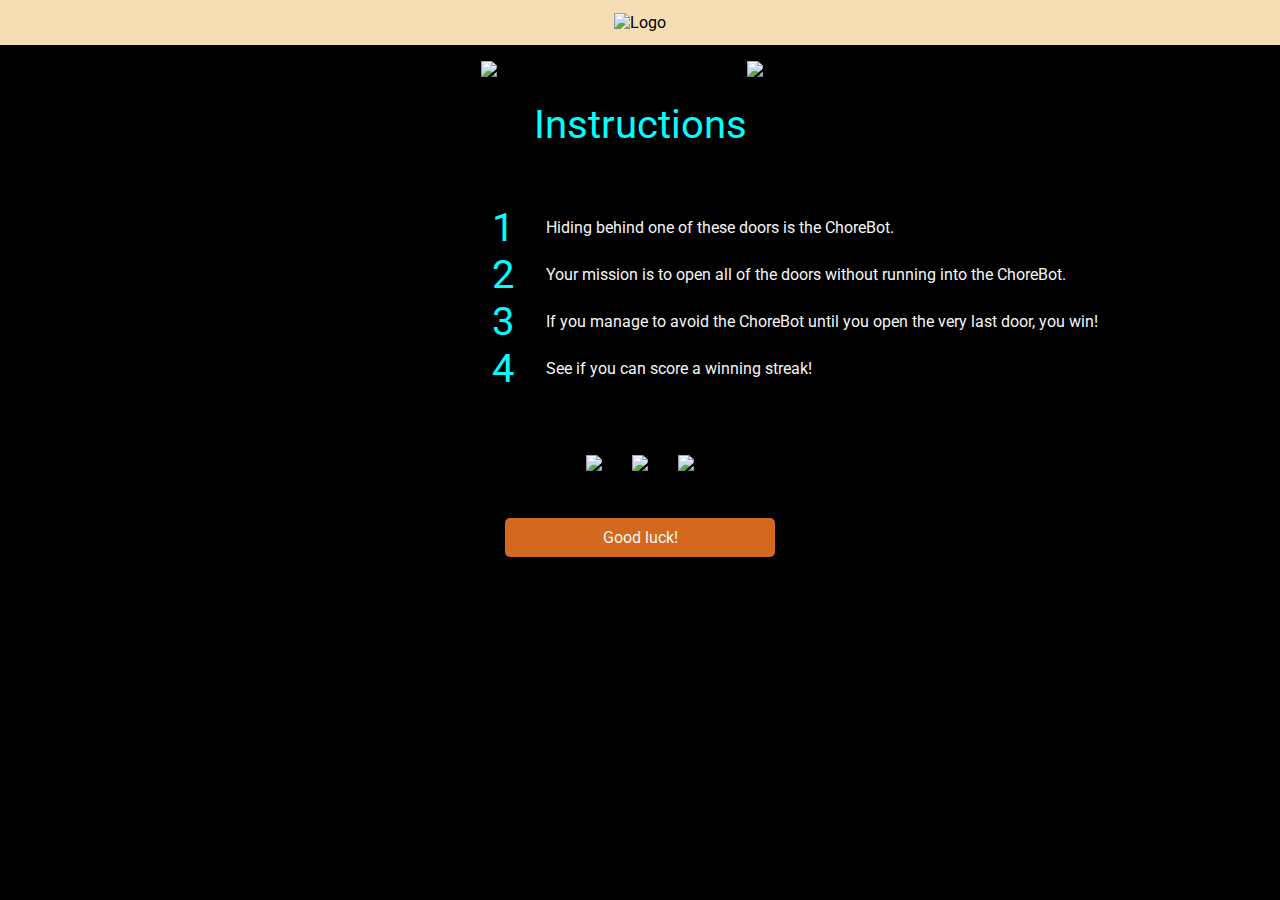
==== Chore Door/index.html @ 3747ab6b "creating .html .css files" ====
<!DOCTYPE html>
<html lang="en">
<head>
    <meta charset="UTF-8">
    <meta name="viewport" content="width=device-width, initial-scale=1.0">
    <title>Game Chore Door</title>
    <link href="./style.css" type="text/css" rel="stylesheet">
    <link rel="preconnect" href="https://fonts.googleapis.com">
<link rel="preconnect" href="https://fonts.gstatic.com" crossorigin>
<link href="https://fonts.googleapis.com/css2?family=Roboto:wght@400;700&display=swap" rel="stylesheet">
</head>
<body> 
    <div class="sectionOne responsive-image">
        <img src="https://content.codecademy.com/projects/chore-door/images/logo.svg" alt="Logo">
    </div>
    <div class="sectionTwo">
        <div class="sectionTwo__title">
            <img src="https://content.codecademy.com/projects/chore-door/images/star.svg" alt="start">
            <p class="text-aqua"> Instructions</p>
            <img src="https://content.codecademy.com/projects/chore-door/images/star.svg" alt="start">
        </div>
        <div class="sectionTwo__instruction">
            <div class="sectionTwo__instruction-number text-aqua">1</div>
            <div class="sectionTwo__instruction-text text-light">Hiding behind one of these doors is the ChoreBot.</div>
        </div>
        <div class="sectionTwo__instruction">
            <div class="sectionTwo__instruction-number text-aqua">2</div>
            <div class="sectionTwo__instruction-text text-light">Your mission is to open all of the doors without running into the ChoreBot.</div>
        </div>
        <div class="sectionTwo__instruction">
            <div class="sectionTwo__instruction-number text-aqua">3</div>
            <div class="sectionTwo__instruction-text text-light">If you manage to avoid the ChoreBot until you open the very last door, you win!</div>
        </div>
        <div class="sectionTwo__instruction">
            <div class="sectionTwo__instruction-number text-aqua">4</div>
            <div class="sectionTwo__instruction-text text-light">See if you can score a winning streak!</div>
        </div>
    </div>
    <div class="sectionThree">
        <div class="door-row">
            <img id="door1" class="door-frame responsive-image" src="https://content.codecademy.com/projects/chore-door/images/closed_door.svg">
            <img id="door2" class="door-frame responsive-image" src="https://content.codecademy.com/projects/chore-door/images/closed_door.svg">
            <img id="door3" class="door-frame responsive-image" src="https://content.codecademy.com/projects/chore-door/images/closed_door.svg">
          </div>
          <div class="button">Good luck!</div>
    </div>

   
    <script src="script.js"></script>
</body>
</html>
---- Chore Door/style.css ----
body {
    box-sizing: border-box;
    margin: auto;
    padding: 0;
    background-color:black;
    font-family: 'Roboto', sans-serif;
}
.sectionOne {
    background-color:wheat;
    padding: 0.8rem;
    margin: auto;
    text-align: center;
}
.sectionTwo__title {
    display: flex;
    justify-content: center;
    padding: 1rem;
    font-size: large;
}
.sectionTwo__instruction {
    display: grid;
    grid-template-columns: 0.7fr 1fr;
    align-items: center;
    column-gap: 2rem;
    margin: 0;

}
.sectionTwo__instruction-text {
    text-align: left;
}
.sectionTwo__instruction-number{
    text-align: right;
}
.text-center {
    text-align: center;
}
.text-aqua {
    color: aqua;
    font-size: 2.5rem;
}
.text-light {
    color: whitesmoke;
}
.responsive-image {
    max-width: 100%;
    height: auto;
}
.sectionThree {
    padding-top: 3rem;
    margin: auto;
}
.door-row {
    display: flex;
    justify-content: center;
    padding-bottom: 2rem;
  }
  
.door-frame {
    cursor: pointer;
    padding: 15px;
  }

.button {
    padding: 10px 15px;
    width: 15rem;
    color: whitesmoke;
    background-color: chocolate;
    border-radius: 5px;
    border: none;
    cursor: pointer;
    margin: auto;
    text-align: center;
    
}
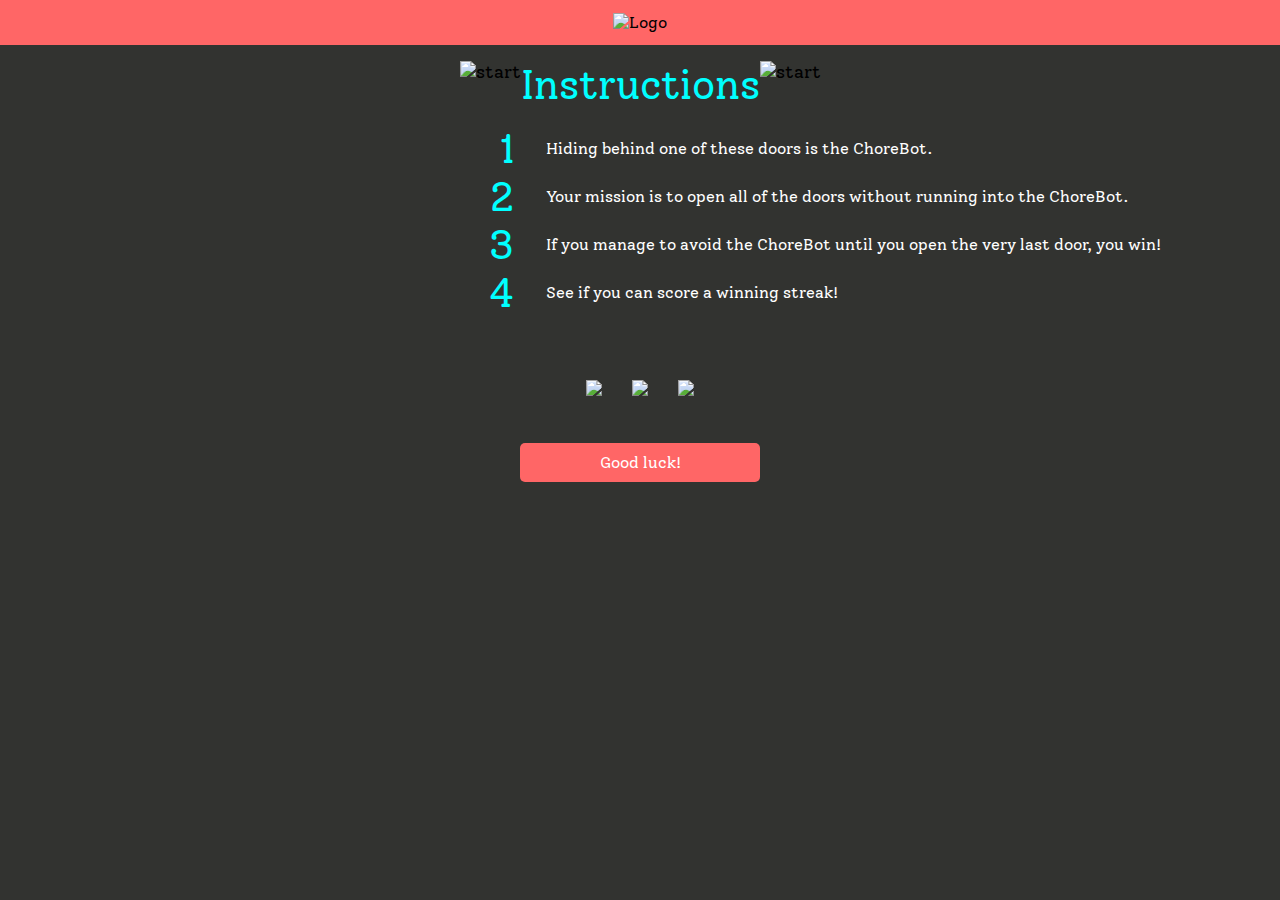
==== commit 40fb203d: "adding new pages" ====
--- a/Chore Door/index.html
+++ b/Chore Door/index.html
@@ -4,6 +4,7 @@
     <meta charset="UTF-8">
     <meta name="viewport" content="width=device-width, initial-scale=1.0">
     <title>Game Chore Door</title>
+    <link rel="stylesheet" href="..//styles/designSystem.css">
     <link href="./style.css" type="text/css" rel="stylesheet">
     <link rel="preconnect" href="https://fonts.googleapis.com">
 <link rel="preconnect" href="https://fonts.gstatic.com" crossorigin>
--- a/styles/designSystem.css
+++ b/styles/designSystem.css
@@ -0,0 +1,297 @@
+@import url('https://fonts.googleapis.com/css2?family=Crimson+Pro:wght@200;300;400;500;600;800;900&family=Solway:wght@300;400;500;700;800&display=swap');
+@import url("https://cdn.jsdelivr.net/npm/bootstrap-icons@1.11.3/font/bootstrap-icons.min.css");
+
+/*removing default styles of browser*/
+* {
+    margin: 0;
+    padding: 0;
+    box-sizing: border-box;
+    font-family: var(--font-1);
+}
+
+:root {
+    --h1: 40px;
+    --h2: 32px;
+    --h3: 28px;
+    --h4: 24px;
+    --h5: 20px;
+    --h6: 18px;
+
+    --label: 18px;
+    --ls: 5px;
+
+    --body: 16px;
+
+    --font-1: 'Solway', serif;
+    --font-2: 'Crimson Pro', serif;
+
+    --color-blue-100: cadetblue;
+    --color-blue-75: rgba(95, 158, 160, 0.75);
+    --color-blue-50: rgba(95, 158, 160, 0.5);
+    --color-blue-25: rgba(95, 158, 160, 0.25);
+
+    --color-pink-100: rgba(255, 102, 102);
+    --color-pink-75: rgba(255, 102, 102, 0.75);
+    --color-pink-50: rgba(255, 102, 102, 0.5);
+    --color-pink-25: rgba(255, 102, 102, 0.25);
+
+    --color-dark-100: rgba(50, 51, 48);
+    --color-dark-75: rgba(50, 51, 48, 0.75);
+    --color-dark-50: rgba(50, 51, 48, 0.5);
+    --color-dark-25: rgba(50, 51, 48, 0.25);
+
+    --color-white-100: white;
+    --color-white-75: rgba(255, 255, 255, 0.75);
+    --color-white-50: rgba(255, 255, 255, 0.5);
+    --color-white-25: rgba(255, 255, 255, 0.25);
+
+}
+
+/* Style rules for common buttons */
+
+.white-btn,
+.dark-btn {
+    cursor: pointer;
+    font-size: var(--h5);
+    font-family: var(--font-2);
+    font-weight: 800;
+    border-radius: 8px;
+    border: none;
+    padding: 8px 30px;
+
+}
+
+.white-btn {
+    color: var(--color-dark-25);
+    background-color: var(--color-white-75);
+}
+
+.dark-btn {
+    color: var(--color-white-100);
+    background-color: var(--color-blue-75);
+}
+
+#dessert-btn {
+    cursor: pointer;
+    font-size: var(--h5);
+    font-family: var(--font-2);
+    font-weight: 800;
+    border-radius: 8px;
+    border: 2px;
+    border-color: var(--color-blue-100);
+    padding: 10px 30px;
+    margin: auto;
+    color: var(--color-dark-100);
+    background-color: var(--color-blue-25);
+}
+
+a {
+    text-decoration: none;
+    text-align: center;
+    margin: 5px auto;
+
+}
+
+/* Style rules for text colors */
+
+.text-dark {
+    color: var(--color-dark-100);
+}
+
+.text-white {
+    color: var(--color-white-100);
+}
+
+.text-blue {
+    color: var(--color-blue-100);
+}
+
+.text-pink {
+    color: var(--color-pink-100);
+}
+
+/* Style rules for label */
+
+.label {
+    font-size: var(--label);
+    letter-spacing: var(--ls);
+    text-transform: uppercase;
+    font-family: var(--font-2);
+}
+
+/* Style rules for title */
+
+.title {
+    font-size: var(--h1);
+    text-transform: capitalize;
+}
+/* Style rules for title */
+
+.subtitle {
+    font-size: var(--h2);
+}
+.subtitle-3 {
+    font-size: var(--h3);
+}
+.subtitle-3 {
+    font-size: var(--h4);
+}
+/* Style rules for text */
+
+.text-center {
+    text-align: center;
+}
+
+.text-left {
+    text-align: left;
+}
+
+.text-right {
+    text-align: right;
+}
+
+/*Style rules hero*/
+
+.hero {
+    background-color: var(--color-dark-100);
+}
+
+/*Style rules navbar*/
+
+.navbar {
+    display: flex;
+    flex-direction: row;
+    align-items: center;
+    justify-content: space-between;
+    padding: 30px 0;
+    height: 130px;
+}
+
+.navbar__logo {
+    display: flex;
+    flex-direction: row;
+    align-items: center;
+    gap: 20px;
+}
+
+.navbar__logo--text {
+    font-size: var(--font-1);
+    font-weight: 600;
+    font-size: var(--h3);
+    color: var(--color-white-75);
+    text-transform: capitalize;
+}
+
+.navbar__menu {
+    display: flex;
+    flex-direction: row;
+    gap: 15px;
+    font-family: var(--font-1);
+    font-size: var(--h5);
+
+}
+
+[class ^="navbar__menu--"] {
+    color: var(--color-white-75);
+    cursor: pointer;
+    font-weight: 600;
+    text-decoration: none;
+}
+
+.navbar__icons {
+    color: var(--color-white-75);
+    font-size: var(--h1);
+}
+
+.navbar__icons {
+    display: none;
+}
+
+.navbar__logo--image{
+    max-width: 110px;
+    height: auto;
+}
+
+/*Common Style rules*/
+
+.container {
+    max-width: 1140px;
+    margin: 0 auto;
+    align-items: center;
+}
+
+.grid {
+    display: grid;
+    grid-template-columns: repeat(2, 1fr);
+    padding: 40px 0;
+    gap: 50px;
+}
+
+.flex {
+    display: flex;
+    flex-direction: column;
+    gap: 15px;
+
+}
+
+.responsive-image {
+    max-width: 90%;
+    height: auto;
+}
+
+@media (max-width: 1200px) {
+    .container {
+        max-width: 970px;
+    }
+
+}
+
+@media (max-width: 1024px) {
+    .container {
+        max-width: 740px;
+    }
+}
+
+@media (max-width: 768px) {
+    .container {
+        max-width: 500px;
+    }
+
+    .navbar__menu {
+        z-index: 1;
+        position: absolute;
+        top: 15vh;
+        width: 100%;
+        height: 100vh;
+        left: 0;
+        background-color: var(--color-dark-100);
+        display: flex;
+        flex-direction: column;
+        justify-items: center;
+        align-items: center;
+        gap: 40px;
+    }
+
+    .navbar__menu--1 {
+        margin-top: 20px;
+    }
+
+    .navbar__icons {
+        display: block;
+    }
+
+    .hide {
+        display: none;
+    }
+
+    .hidden {
+        z-index: -1;
+        opacity: 0%;
+    }
+}
+
+@media (max-width: 568px) {
+    .container {
+        max-width: 90%;
+    }
+}--- a/Chore Door/style.css
+++ b/Chore Door/style.css
@@ -2,11 +2,11 @@
     box-sizing: border-box;
     margin: auto;
     padding: 0;
-    background-color:black;
-    font-family: 'Roboto', sans-serif;
+    background-color: var(--color-dark-100);
+    font-family: var(--font-2);
 }
 .sectionOne {
-    background-color:wheat;
+    background-color: var(--color-pink-100);
     padding: 0.8rem;
     margin: auto;
     text-align: center;
@@ -39,7 +39,7 @@
     font-size: 2.5rem;
 }
 .text-light {
-    color: whitesmoke;
+    color: var(--color-white-100);
 }
 .responsive-image {
     max-width: 100%;
@@ -63,8 +63,8 @@
 .button {
     padding: 10px 15px;
     width: 15rem;
-    color: whitesmoke;
-    background-color: chocolate;
+    color: var(--color-white-100);
+    background-color: var(--color-pink-100);
     border-radius: 5px;
     border: none;
     cursor: pointer;
